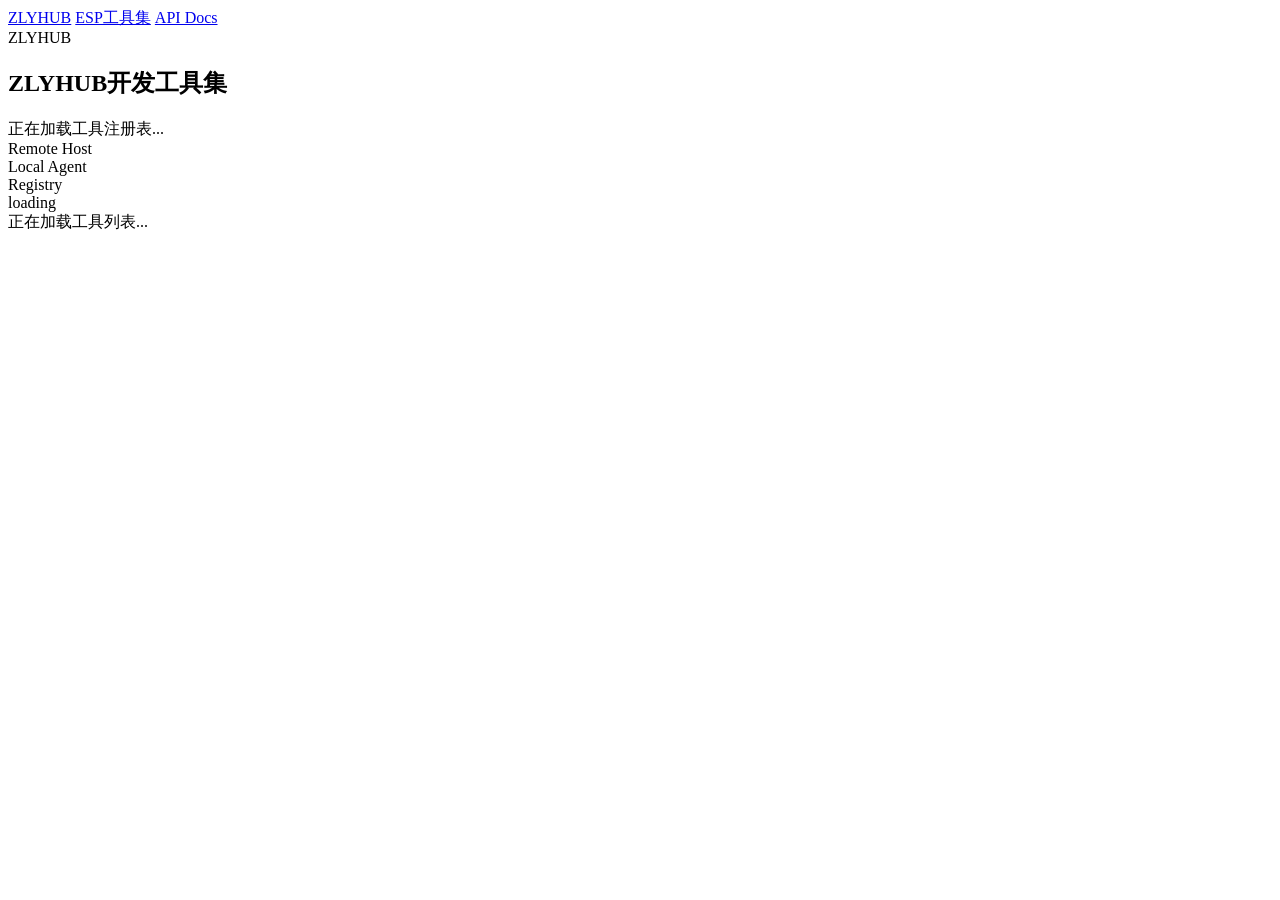
==== server/app/static/home.html @ 85a05904 "Add ZLYHUB home and responsive tool cards" ====
<!DOCTYPE html>
<html lang="zh-CN">
<head>
    <meta charset="UTF-8">
    <meta name="viewport" content="width=device-width, initial-scale=1.0">
    <title>ZLYHUB开发工具集</title>
    <link rel="stylesheet" href="/static/css/common.css?v=responsive-card-status-fix-20260709">
</head>
<body>
    <div class="shell">
        <nav class="top-nav">
            <a class="active" href="/home">ZLYHUB</a>
            <a href="/ui">ESP工具集</a>
            <a href="/docs">API Docs</a>
        </nav>

        <section class="hero">
            <div class="eyebrow">ZLYHUB</div>
            <h1 id="homeTitle">ZLYHUB开发工具集</h1>
            <div class="hero-copy" id="homeSubtitle">正在加载工具注册表...</div>
            <div class="hero-grid">
                <div class="stat">
                    <div class="stat-label">Remote Host</div>
                    <div class="stat-value" id="remoteHostCard"></div>
                </div>
                <div class="stat">
                    <div class="stat-label">Local Agent</div>
                    <div class="stat-value" id="localAgentCard"></div>
                </div>
                <div class="stat">
                    <div class="stat-label">Registry</div>
                    <div class="stat-value" id="homeRegistryState">loading</div>
                </div>
            </div>
        </section>

        <div id="homeSections" class="home-sections">
            <section class="panel">
                <div class="empty-state">正在加载工具列表...</div>
            </section>
        </div>
    </div>

    <script src="/static/js/common.js?v=select-layer-20260704"></script>
    <script src="/static/js/api.js"></script>
    <script src="/static/js/home.js?v=home-registry-20260709"></script>
</body>
</html>
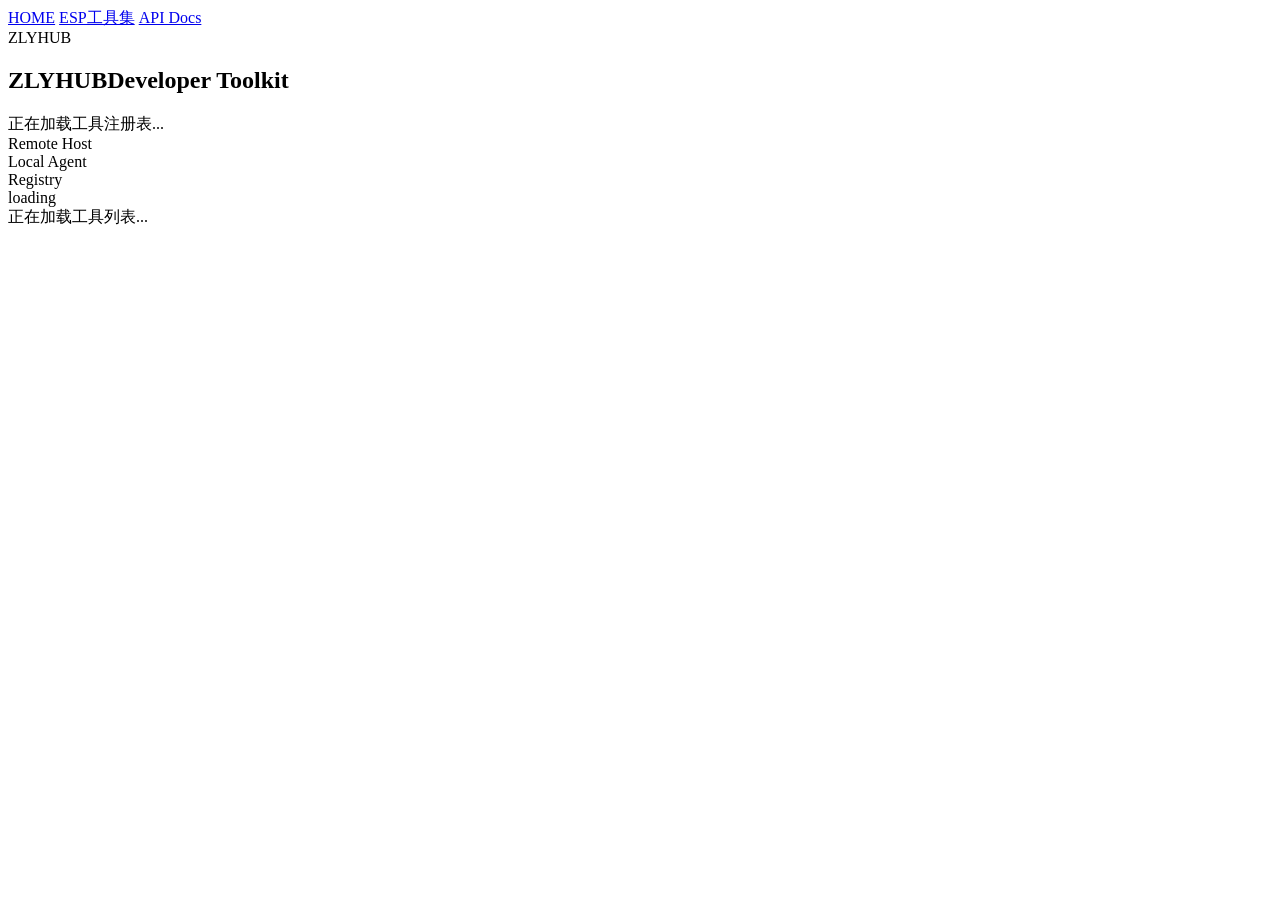
==== commit 51b5ec34: "Add LVGL simulator tool" ====
--- a/server/app/static/home.html
+++ b/server/app/static/home.html
@@ -3,20 +3,20 @@
 <head>
     <meta charset="UTF-8">
     <meta name="viewport" content="width=device-width, initial-scale=1.0">
-    <title>ZLYHUB开发工具集</title>
-    <link rel="stylesheet" href="/static/css/common.css?v=responsive-card-status-fix-20260709">
+    <title>ZLYHUB Developer Toolkit</title>
+    <link rel="stylesheet" href="/static/css/common.css?v=nav-registry-20260709">
 </head>
 <body>
     <div class="shell">
         <nav class="top-nav">
-            <a class="active" href="/home">ZLYHUB</a>
-            <a href="/ui">ESP工具集</a>
+            <a class="active" href="/home">HOME</a>
+            <a href="/tools/esp">ESP工具集</a>
             <a href="/docs">API Docs</a>
         </nav>
 
         <section class="hero">
             <div class="eyebrow">ZLYHUB</div>
-            <h1 id="homeTitle">ZLYHUB开发工具集</h1>
+            <h1 id="homeTitle"><span>ZLYHUB</span><span>Developer Toolkit</span></h1>
             <div class="hero-copy" id="homeSubtitle">正在加载工具注册表...</div>
             <div class="hero-grid">
                 <div class="stat">
@@ -41,9 +41,9 @@
         </div>
     </div>
 
-    <script src="/static/js/common.js?v=select-layer-20260704"></script>
+    <script src="/static/js/common.js?v=nav-registry-20260709"></script>
     <script src="/static/js/api.js"></script>
-    <script src="/static/js/home.js?v=home-registry-20260709"></script>
+    <script src="/static/js/home.js?v=english-page-titles-20260709"></script>
 </body>
 </html>
 
